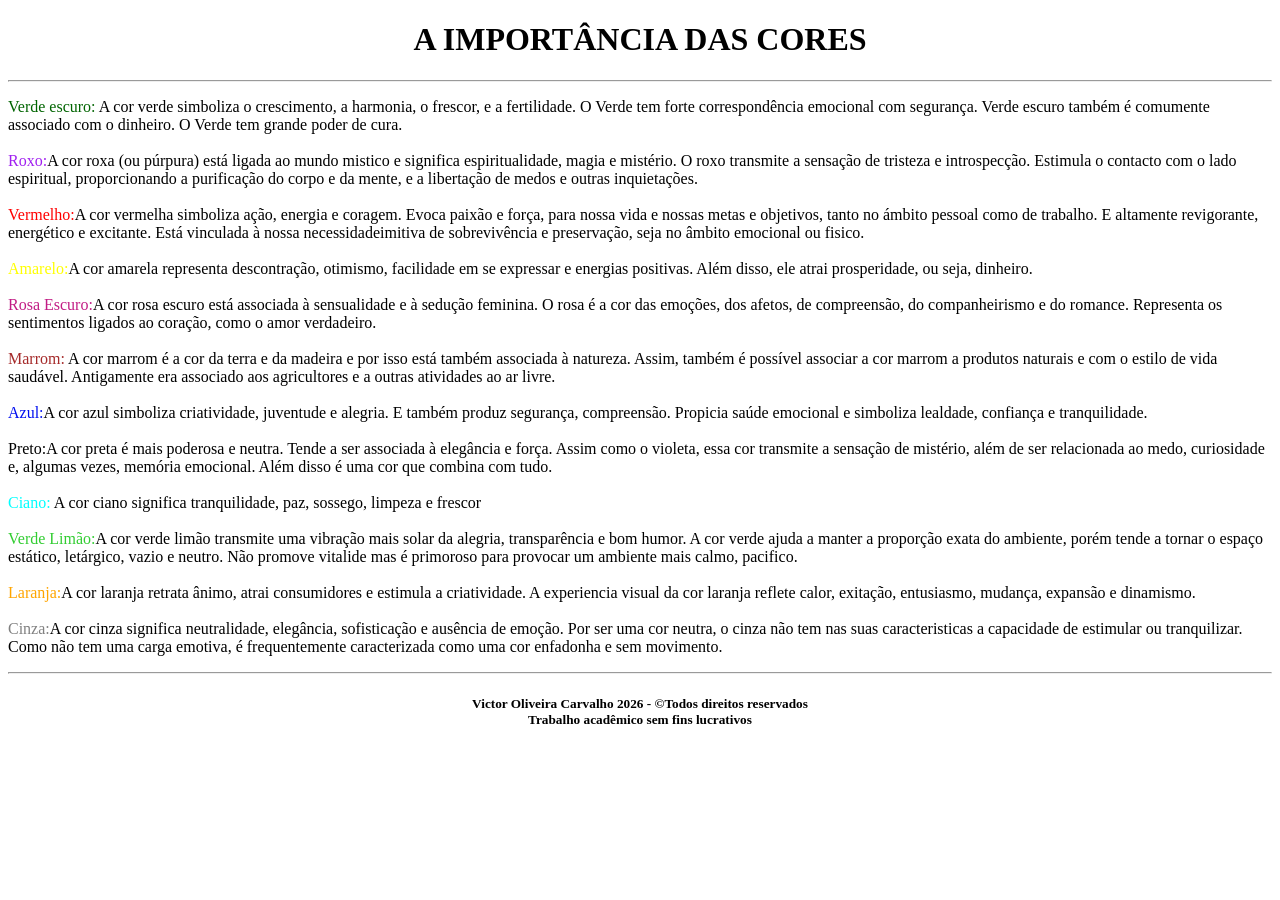
==== index.html @ dbe8fd67 "Add files via upload" ====
<!doctype html>
<html lang="pt-br">
	<head>
	<title> A IMPORTÂNCIA DAS CORES </title>
	<meta charset="utf-8">
	<link rel="icon" type="image/jpg" href="img/cor.jpg">
	</head>
	
	<body>
	<h1 align="center"> A IMPORTÂNCIA DAS CORES </h1> <hr>
	<p><font color="#006400">Verde escuro:</font> A cor verde simboliza o crescimento, a harmonia,
	o frescor, e a fertilidade. O Verde tem forte correspondência emocional com segurança. Verde escuro 
	também é comumente associado com o dinheiro. O Verde tem grande poder de cura.<br><br> 
	<font color="#A020F0">Roxo:</font>A cor roxa (ou púrpura) está ligada ao 
	mundo mistico e significa espiritualidade, magia e mistério. O roxo transmite
	a sensação de tristeza e introspecção. Estimula o contacto com o lado espiritual, 
	proporcionando a purificação do corpo e da mente, e a
 libertação de medos e outras inquietações.<br><br>
	<font color="#FF0000">Vermelho:</font>A cor vermelha simboliza ação, energia e coragem. 
	Evoca paixão e força, para nossa vida e nossas metas e objetivos, tanto no ámbito
	pessoal como de trabalho. E altamente revigorante, energético e excitante.
	Está vinculada à nossa necessidadeimitiva de sobrevivência e preservação, 
	seja no âmbito emocional ou fisico.<br><br>
	<font color="#FFFF00">Amarelo:</font>A cor amarela representa descontração, otimismo, facilidade 
	em se expressar e energias positivas. Além disso, ele atrai prosperidade, ou seja, dinheiro.<br><br>
	<font color="#C11C84">Rosa Escuro:</font>A cor rosa
escuro está associada à sensualidade e à sedução feminina. 
O rosa é a cor das emoções, dos afetos, de compreensão, do 
companheirismo e do romance. Representa os sentimentos ligados ao 
coração, como o amor verdadeiro.<br><br>
	<font color="#A52A2A">Marrom: </font>A cor marrom é a cor da terra e da
	madeira e por isso está também associada à natureza. Assim, também é possível
	associar a cor marrom a produtos naturais e com o estilo de vida saudável.
	Antigamente era associado aos agricultores e a outras
	atividades ao ar livre.<br><br>
	<font color="#000FF">Azul:</font>A cor azul simboliza criatividade, juventude e alegria.
	E também produz segurança, compreensão. Propicia saúde emocional
	e simboliza lealdade, confiança e tranquilidade.<br><br>
	<font color="#000000">Preto:</font>A cor preta é mais poderosa e neutra. 
	Tende a ser associada à elegância e força. Assim como o violeta, essa cor 
	transmite a sensação de mistério, além de ser relacionada ao medo, curiosidade e,
	algumas vezes, memória emocional. Além disso é uma cor que combina com tudo.<br><br>
	<font color="#00FFFF">Ciano:</font> A cor ciano significa tranquilidade, paz, sossego, limpeza e frescor<br><br>
	<font color="#32CD32">Verde Limão:</font>A cor verde limão transmite uma vibração mais solar da alegria,
	transparência e bom humor. A cor verde ajuda a manter a proporção exata do ambiente,
	porém tende a tornar o espaço estático, letárgico, vazio e neutro. Não promove vitalide mas 
	é primoroso para provocar um ambiente mais calmo, pacifico.<br><br>
	<font color="#FFA500">Laranja:</font>A cor laranja retrata ânimo, atrai consumidores e estimula a criatividade.
	A experiencia visual da cor laranja reflete calor, exitação, entusiasmo, mudança, expansão e dinamismo.<br><br>
	<font color="	#808080">Cinza:</font>A cor cinza significa neutralidade, elegância, sofisticação e ausência de emoção. 
	Por ser uma cor neutra, o cinza não tem nas suas caracteristicas a capacidade de estimular ou tranquilizar. Como
	não tem uma carga emotiva, é frequentemente caracterizada como uma cor enfadonha e sem movimento.<br><hr></p>
	<h5 align="center"> Victor Oliveira Carvalho 2026 - &copyTodos direitos reservados<br>Trabalho acadêmico sem fins lucrativos</h5>
	
	
	</body>






</html>
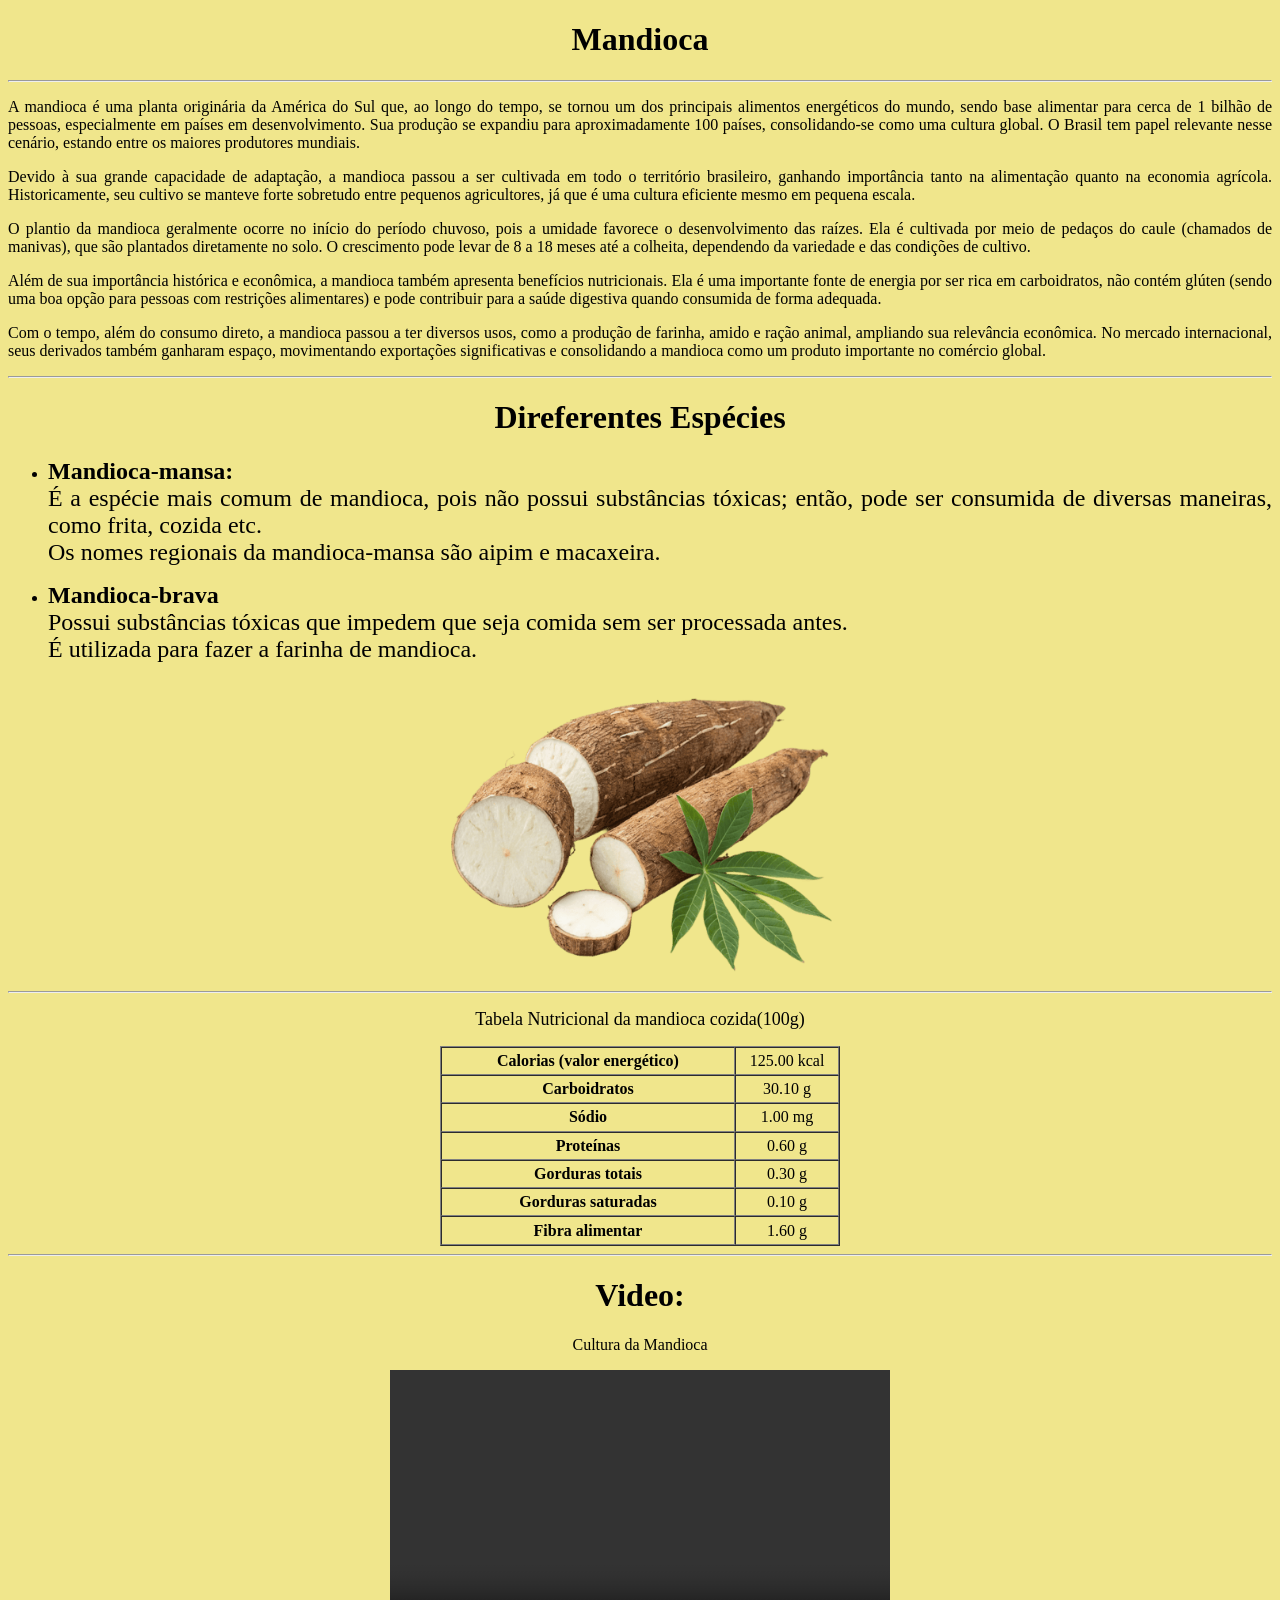
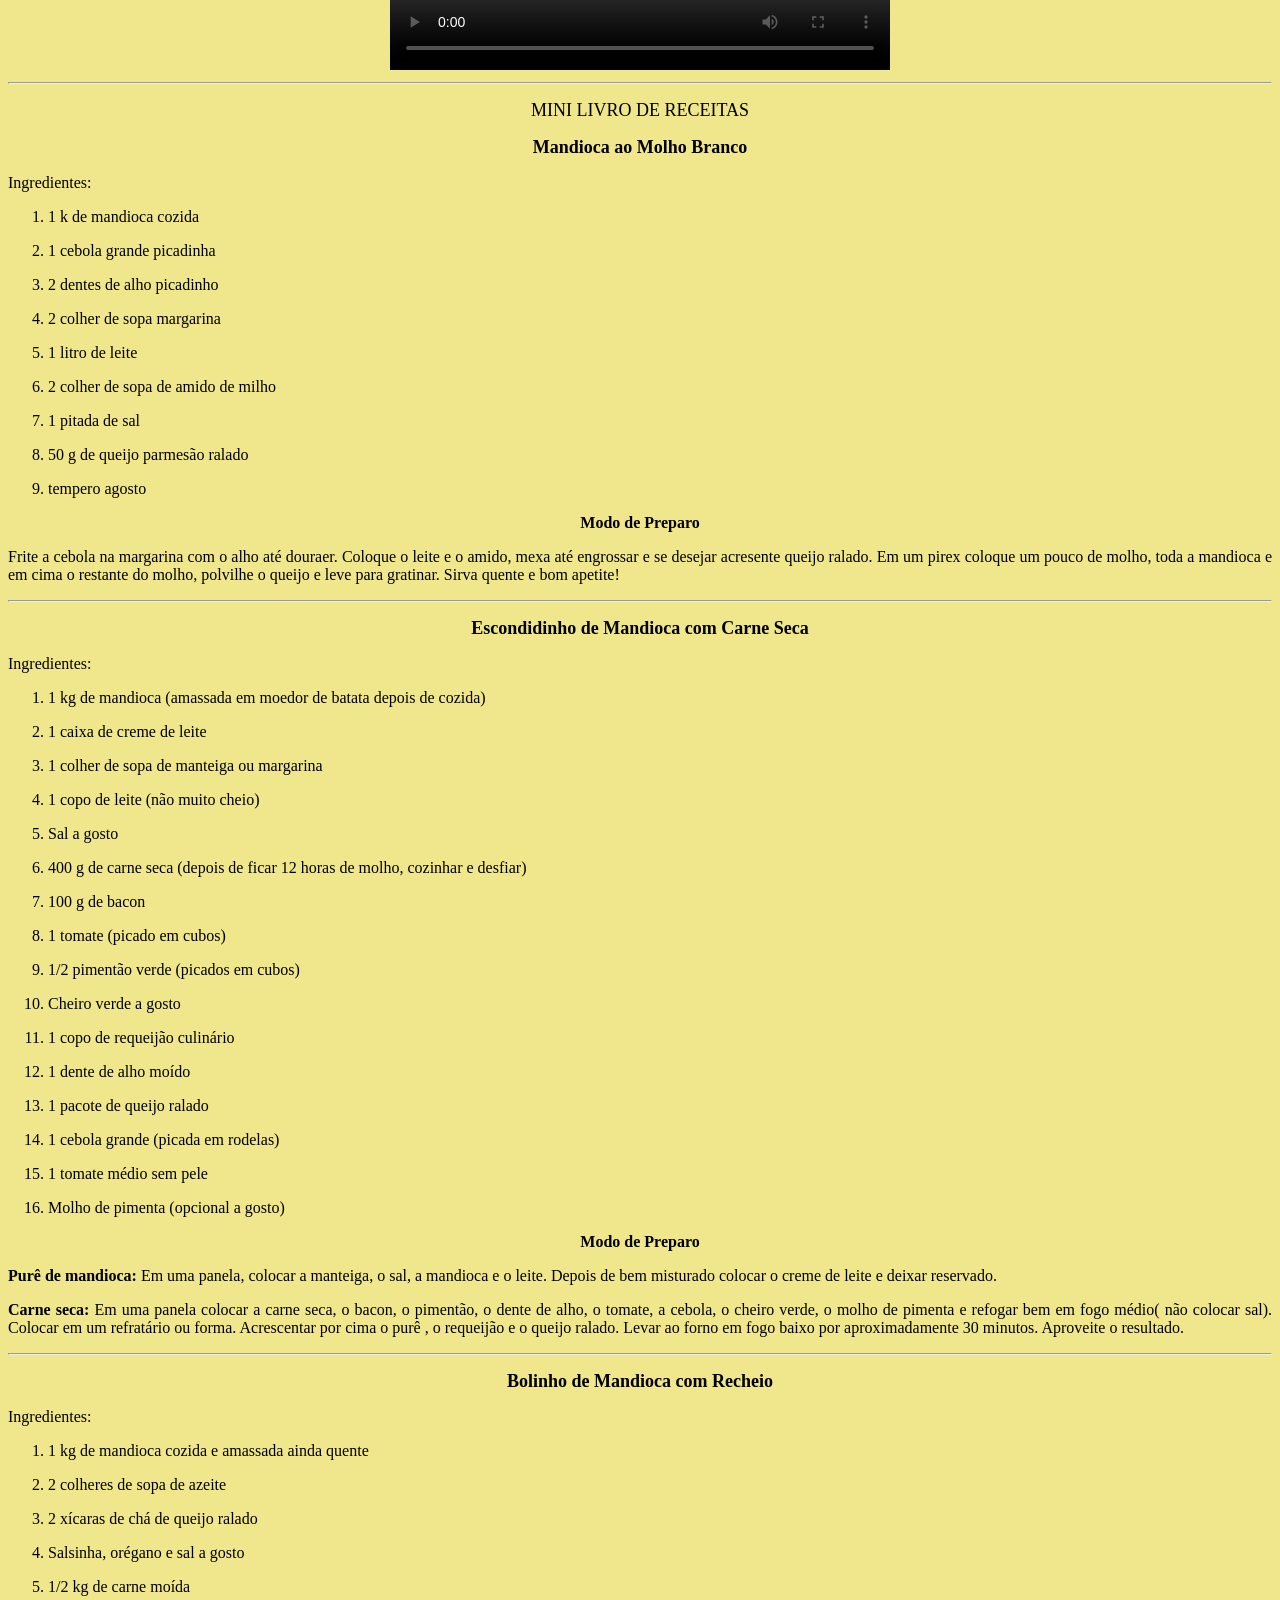
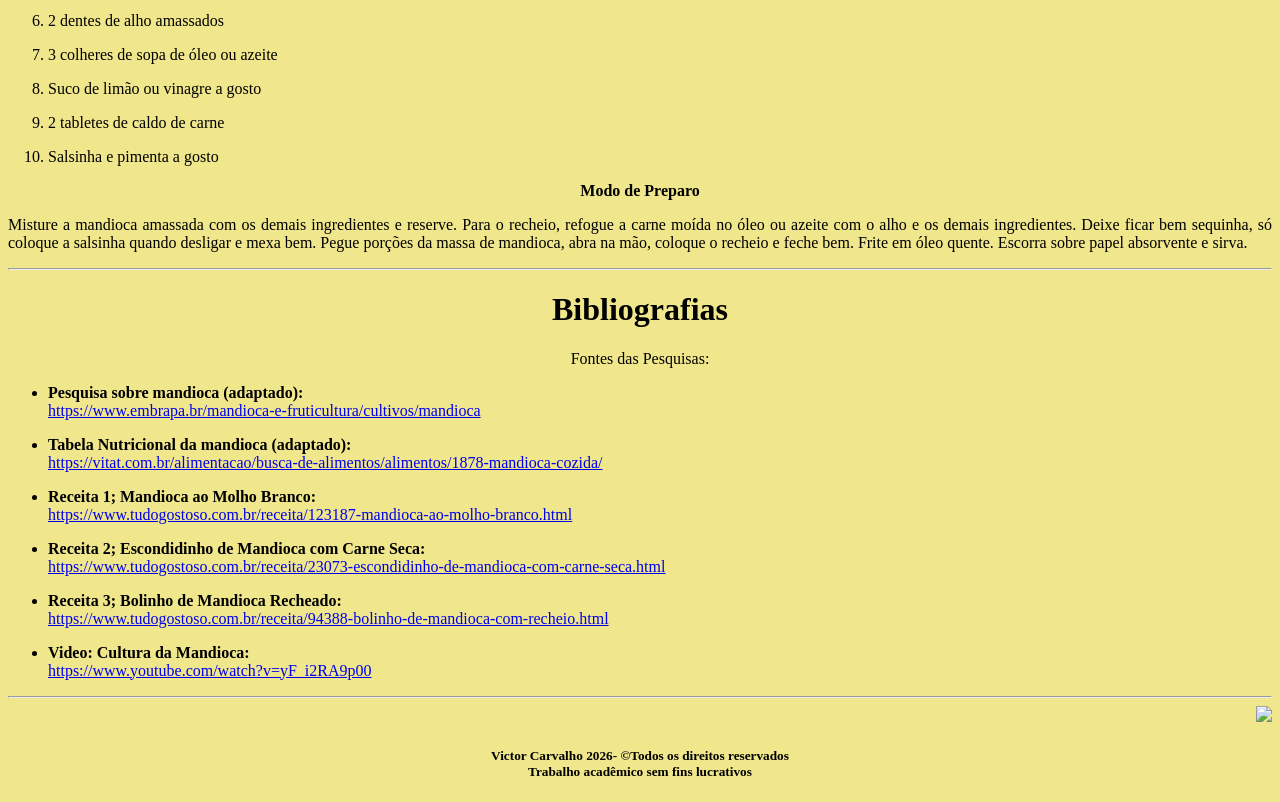
==== commit 537b17c8: "Add files via upload" ====
--- a/index.html
+++ b/index.html
@@ -1,63 +1,224 @@
-<!doctype html>
-<html lang="pt-br">
+<!DOCTYPE HTML>
+<HTML lang="pt-br">
 	<head>
-	<title> A IMPORTÂNCIA DAS CORES </title>
-	<meta charset="utf-8">
-	<link rel="icon" type="image/jpg" href="img/cor.jpg">
+		<title>Mandioca - Informações sobre a raiz</title>
+		<meta charset="utf-8">
+		<link rel="icon" type="image/jpg" href="img/mandioca.png">
 	</head>
-	
-	<body>
-	<h1 align="center"> A IMPORTÂNCIA DAS CORES </h1> <hr>
-	<p><font color="#006400">Verde escuro:</font> A cor verde simboliza o crescimento, a harmonia,
-	o frescor, e a fertilidade. O Verde tem forte correspondência emocional com segurança. Verde escuro 
-	também é comumente associado com o dinheiro. O Verde tem grande poder de cura.<br><br> 
-	<font color="#A020F0">Roxo:</font>A cor roxa (ou púrpura) está ligada ao 
-	mundo mistico e significa espiritualidade, magia e mistério. O roxo transmite
-	a sensação de tristeza e introspecção. Estimula o contacto com o lado espiritual, 
-	proporcionando a purificação do corpo e da mente, e a
- libertação de medos e outras inquietações.<br><br>
-	<font color="#FF0000">Vermelho:</font>A cor vermelha simboliza ação, energia e coragem. 
-	Evoca paixão e força, para nossa vida e nossas metas e objetivos, tanto no ámbito
-	pessoal como de trabalho. E altamente revigorante, energético e excitante.
-	Está vinculada à nossa necessidadeimitiva de sobrevivência e preservação, 
-	seja no âmbito emocional ou fisico.<br><br>
-	<font color="#FFFF00">Amarelo:</font>A cor amarela representa descontração, otimismo, facilidade 
-	em se expressar e energias positivas. Além disso, ele atrai prosperidade, ou seja, dinheiro.<br><br>
-	<font color="#C11C84">Rosa Escuro:</font>A cor rosa
-escuro está associada à sensualidade e à sedução feminina. 
-O rosa é a cor das emoções, dos afetos, de compreensão, do 
-companheirismo e do romance. Representa os sentimentos ligados ao 
-coração, como o amor verdadeiro.<br><br>
-	<font color="#A52A2A">Marrom: </font>A cor marrom é a cor da terra e da
-	madeira e por isso está também associada à natureza. Assim, também é possível
-	associar a cor marrom a produtos naturais e com o estilo de vida saudável.
-	Antigamente era associado aos agricultores e a outras
-	atividades ao ar livre.<br><br>
-	<font color="#000FF">Azul:</font>A cor azul simboliza criatividade, juventude e alegria.
-	E também produz segurança, compreensão. Propicia saúde emocional
-	e simboliza lealdade, confiança e tranquilidade.<br><br>
-	<font color="#000000">Preto:</font>A cor preta é mais poderosa e neutra. 
-	Tende a ser associada à elegância e força. Assim como o violeta, essa cor 
-	transmite a sensação de mistério, além de ser relacionada ao medo, curiosidade e,
-	algumas vezes, memória emocional. Além disso é uma cor que combina com tudo.<br><br>
-	<font color="#00FFFF">Ciano:</font> A cor ciano significa tranquilidade, paz, sossego, limpeza e frescor<br><br>
-	<font color="#32CD32">Verde Limão:</font>A cor verde limão transmite uma vibração mais solar da alegria,
-	transparência e bom humor. A cor verde ajuda a manter a proporção exata do ambiente,
-	porém tende a tornar o espaço estático, letárgico, vazio e neutro. Não promove vitalide mas 
-	é primoroso para provocar um ambiente mais calmo, pacifico.<br><br>
-	<font color="#FFA500">Laranja:</font>A cor laranja retrata ânimo, atrai consumidores e estimula a criatividade.
-	A experiencia visual da cor laranja reflete calor, exitação, entusiasmo, mudança, expansão e dinamismo.<br><br>
-	<font color="	#808080">Cinza:</font>A cor cinza significa neutralidade, elegância, sofisticação e ausência de emoção. 
-	Por ser uma cor neutra, o cinza não tem nas suas caracteristicas a capacidade de estimular ou tranquilizar. Como
-	não tem uma carga emotiva, é frequentemente caracterizada como uma cor enfadonha e sem movimento.<br><hr></p>
-	<h5 align="center"> Victor Oliveira Carvalho 2026 - &copyTodos direitos reservados<br>Trabalho acadêmico sem fins lucrativos</h5>
-	
-	
+	<body bgcolor="#F0E68C">
+		<h1 align="center"> Mandioca</h1><hr>
+		<p align="justify">A mandioca é uma planta originária da América do Sul que, ao longo do tempo, se tornou um dos principais alimentos energéticos do mundo, sendo base alimentar para cerca de 1 bilhão de pessoas, especialmente em países em desenvolvimento. Sua produção se expandiu para aproximadamente 100 países, consolidando-se como uma cultura global. O Brasil tem papel relevante nesse cenário, estando entre os maiores produtores mundiais.</p>
+		<p align="justify">Devido à sua grande capacidade de adaptação, a mandioca passou a ser cultivada em todo o território brasileiro, ganhando importância tanto na alimentação quanto na economia agrícola. Historicamente, seu cultivo se manteve forte sobretudo entre pequenos agricultores, já que é uma cultura eficiente mesmo em pequena escala.</p>
+		<p align="justify">O plantio da mandioca geralmente ocorre no início do período chuvoso, pois a umidade favorece o desenvolvimento das raízes. Ela é cultivada por meio de pedaços do caule (chamados de manivas), que são plantados diretamente no solo. O crescimento pode levar de 8 a 18 meses até a colheita, dependendo da variedade e das condições de cultivo.</p>
+		<p align="justify">Além de sua importância histórica e econômica, a mandioca também apresenta benefícios nutricionais. Ela é uma importante fonte de energia por ser rica em carboidratos, não contém glúten (sendo uma boa opção para pessoas com restrições alimentares) e pode contribuir para a saúde digestiva quando consumida de forma adequada.</p>
+		<p align="justify">Com o tempo, além do consumo direto, a mandioca passou a ter diversos usos, como a produção de farinha, amido e ração animal, ampliando sua relevância econômica. No mercado internacional, seus derivados também ganharam espaço, movimentando exportações significativas e consolidando a mandioca como um produto importante no comércio global.</p>
+		<hr>
+		<h1 align="center">Direferentes Espécies</h1>
+		<ul>
+				<li>
+					<p align="justify"><font size="5">
+						<b>Mandioca-mansa:</b><br>É a espécie mais comum de mandioca, pois não possui substâncias tóxicas; então, pode ser consumida de diversas maneiras, como frita, cozida etc.<br>Os nomes regionais da mandioca-mansa são aipim e macaxeira.</font></p></li>
+				<li>
+					<p align="justify"><font size="5">
+						<b>Mandioca-brava</b><br>Possui substâncias tóxicas que impedem que seja comida sem ser processada antes.<br>É utilizada para fazer a farinha de mandioca.</font></p></li>
+		</ul>
+		<center><img src="img/mandioca.png" width="400" height="300"></center>
+		<hr>
+		<p align="center"><font face="impact" size="4">Tabela Nutricional da mandioca cozida(100g)</font></p>
+			<table align="center" width="400" height="200" border="1" cellspacing="0">
+				<tr>
+					<th>Calorias (valor energético)</th>
+						<td width="100" align="center">125.00 kcal</td>
+				</tr>
+				<tr>
+					<th>Carboidratos </th>
+						<td align="center">30.10 g</td>
+				</tr>
+				<tr>
+					<th>Sódio</th>
+						<td align="center">1.00 mg</td>
+				</tr>
+				<tr>
+					<th>Proteínas</th>
+						<td align="center">0.60 g</td>
+				</tr>
+				<tr>
+					<th>Gorduras totais</th>
+						<td align="center">0.30 g</td>
+				</tr>
+				<tr>
+					<th>Gorduras saturadas</th>
+						<td align="center">0.10 g</td>
+				</tr>
+				<tr>
+					<th>Fibra alimentar</th>
+						<td align="center">1.60 g</td>
+				</tr>
+			</table>
+		<hr>
+		<h1 align="center"> Video:</H1>
+		<p align="center"> Cultura da Mandioca</p>
+		<center><video controls width="500" height="300">
+			<source src="video_audio/mandi.mp4" type="video/mp4">
+			</video></center>
+			<hr>
+			<p align="center"><font face="Playfair Display" size="4">MINI LIVRO DE RECEITAS</font></p>
+			<p align="center"><font size="4"><b>Mandioca ao Molho Branco</b></font></p>
+			<p align="justify">Ingredientes:</p>
+			<ol>
+				<li>
+					<p align="justify"> 1 k de mandioca cozida</p>
+				</li>
+				<li>
+					<p align="justify"> 1 cebola grande picadinha</p>
+				</li>
+				<li>
+					<p align="justify"> 2 dentes de alho picadinho</p>
+				</li>
+				<li>
+					<p align="justify"> 2 colher de sopa margarina</p>
+				</li>
+				<li>
+					<p align="justify"> 1 litro de leite</p>
+				</li>
+				<li>
+					<p align="justify"> 2 colher de sopa de amido de milho</p>
+				</li>
+				<li>
+					<p align="justify"> 1 pitada de sal</p>
+				</li>
+				<li>
+					<p align="justify"> 50 g de queijo parmesão ralado</p>
+				</li>
+				<li>
+					<p align="justify"> tempero agosto</p>
+				</li>
+			</ol>
+			<p align="center"> <b>Modo de Preparo</b></p>
+			<p align="justify">Frite a cebola na margarina com o alho até douraer. Coloque o leite e o amido, mexa até engrossar e se desejar acresente queijo ralado. Em um pirex coloque um pouco de molho, toda a mandioca e em cima o restante do molho, polvilhe o queijo e leve para gratinar. Sirva quente e bom apetite!
+			<hr>
+			<p align="center"><font size="4"><b>Escondidinho de Mandioca com Carne Seca</b></font></p>
+			<p align="justify">Ingredientes:</p>
+			<ol>
+				<li>
+					<p align="justify">1 kg de mandioca (amassada em moedor de batata depois de cozida)</p>
+				</li>
+				<li>
+					<p align="justify">1 caixa de creme de leite</p>
+				</li>
+				<li>
+					<p align="justify">1 colher de sopa de manteiga ou margarina</p>
+				</li>
+				<li>
+					<p align="justify">1 copo de leite (não muito cheio)</p>
+				</li>
+				<li>
+					<p align="justify">Sal a gosto</p>
+				</li>
+				<li>
+					<p align="justify">400 g de carne seca (depois de ficar 12 horas de molho, cozinhar e desfiar)</p>
+				</li>
+				<li>
+					<p align="justify">100 g de bacon</p>
+				</li>
+				<li>
+					<p align="justify"> 1 tomate (picado em cubos)</p>
+				</li>
+				<li>
+					<p align="justify"> 1/2 pimentão verde (picados em cubos)</p>
+				</li>
+				<li>
+					<p align="justify"> Cheiro verde a gosto</p>
+				</li>
+				<li>
+					<p align="justify"> 1 copo de requeijão culinário</p>
+				</li>
+				<li>
+					<p align="justify"> 1 dente de alho moído</p>
+				</li>
+				<li>
+					<p align="justify"> 1 pacote de queijo ralado</p>
+				</li>
+				<li>
+					<p align="justify"> 1 cebola grande (picada em rodelas)</p>
+				</li>
+				<li>
+					<p align="justify"> 1 tomate médio sem pele</p>
+				</li>
+				<li>
+					<p align="justify"> Molho de pimenta (opcional a gosto)</p>
+				</li>
+			</ol>
+			<p align="center"> <b>Modo de Preparo</b></p>
+			<p align="justify"><b>Purê de mandioca:</b> Em uma panela, colocar a manteiga, o sal, a mandioca e o leite. Depois de bem misturado colocar o creme de leite e deixar reservado.</p>
+			<p align="justify"><b>Carne seca:</b> Em uma panela colocar a carne seca, o bacon, o pimentão, o dente de alho, o tomate, a cebola, o cheiro verde, o molho de pimenta e refogar bem em fogo médio( não colocar sal). Colocar em um refratário ou forma. Acrescentar por cima o purê , o requeijão e o queijo ralado. Levar ao forno em fogo baixo por aproximadamente 30 minutos. Aproveite o resultado.</p>
+			<hr>
+			<p align="center"><font size="4"><b>Bolinho de Mandioca com Recheio</b></font></p>
+			<p align="justify">Ingredientes:</p>
+			<ol>
+				<li>
+					<p align="justify">1 kg de mandioca cozida e amassada ainda quente</p>
+				</li>
+				<li>
+					<p align="justify">2 colheres de sopa de azeite</p>
+				</li>
+				<li>
+					<p align="justify">2 xícaras de chá de queijo ralado</p>
+				</li>
+				<li>
+					<p align="justify">Salsinha, orégano e sal a gosto</p>
+				</li>
+				<li>
+					<p align="justify">1/2 kg de carne moída</p>
+				</li>
+				<li>
+					<p align="justify">2 dentes de alho amassados</p>
+				</li>
+				<li>
+					<p align="justify">3 colheres de sopa de óleo ou azeite</p>
+				</li>
+				<li>
+					<p align="justify">Suco de limão ou vinagre a gosto</p>
+				</li>
+				<li>
+					<p align="justify">2 tabletes de caldo de carne</p>
+				</li>
+				<li>
+					<p align="justify">Salsinha e pimenta a gosto</p>
+				</li>
+			</ol>
+			<p align="center"> <b>Modo de Preparo</b></p>
+			<p align="justify">Misture a mandioca amassada com os demais ingredientes e reserve. Para o recheio, refogue a carne moída no óleo ou azeite com o alho e os demais ingredientes. Deixe ficar bem sequinha, só coloque a salsinha quando desligar e mexa bem. Pegue porções da massa de mandioca, abra na mão, coloque o recheio e feche bem. Frite em óleo quente. Escorra sobre papel absorvente e sirva.</p>
+			<hr>
+			<h1 align="center"> Bibliografias</h1>
+			<p align="center">Fontes das Pesquisas:</p>
+			<ul>
+				<li>
+					<p><b>Pesquisa sobre mandioca (adaptado):</b><br>
+					<a href="https://www.embrapa.br/mandioca-e-fruticultura/cultivos/mandioca">https://www.embrapa.br/mandioca-e-fruticultura/cultivos/mandioca</a></p></li>
+				<li>
+					<p><b>Tabela Nutricional da mandioca (adaptado):</b><br>
+					<a href="https://vitat.com.br/alimentacao/busca-de-alimentos/alimentos/1878-mandioca-cozida/">https://vitat.com.br/alimentacao/busca-de-alimentos/alimentos/1878-mandioca-cozida/</a></p>
+				</li>
+				<li>
+					<p><b>Receita 1; Mandioca ao Molho Branco:</b>   <br>
+					<a href=" https://www.tudogostoso.com.br/receita/123187-mandioca-ao-molho-branco.html  ">   https://www.tudogostoso.com.br/receita/123187-mandioca-ao-molho-branco.html </a></p>
+				</li>
+				<li>
+					<p><b> Receita 2; Escondidinho de Mandioca com Carne Seca: </b><br>
+					<a href="  https://www.tudogostoso.com.br/receita/23073-escondidinho-de-mandioca-com-carne-seca.html ">   https://www.tudogostoso.com.br/receita/23073-escondidinho-de-mandioca-com-carne-seca.html </a></p>
+				</li>
+				<li>
+					<p> <b>Receita 3; Bolinho de Mandioca Recheado: </b><br>
+					<a href=" https://www.tudogostoso.com.br/receita/94388-bolinho-de-mandioca-com-recheio.html  ">   https://www.tudogostoso.com.br/receita/94388-bolinho-de-mandioca-com-recheio.html </a></p>
+				</li>
+				<li>
+					<p> <b>Video: Cultura da Mandioca:  </b><br>
+					<a href="https://www.youtube.com/watch?v=yF_i2RA9p00"> https://www.youtube.com/watch?v=yF_i2RA9p00</a></p>
+				</li>
+			</ul>
+			<hr>
+			<div img align="right"> <a href="#"> <img src="img/dedo.png" width="2%"></a> </div>
+			<h5 align="center"> Victor Carvalho 2026- &copyTodos os direitos reservados<br>Trabalho acadêmico sem fins lucrativos</h5>
 	</body>
-
-
-
-
-
-
-</html>+</HTML>
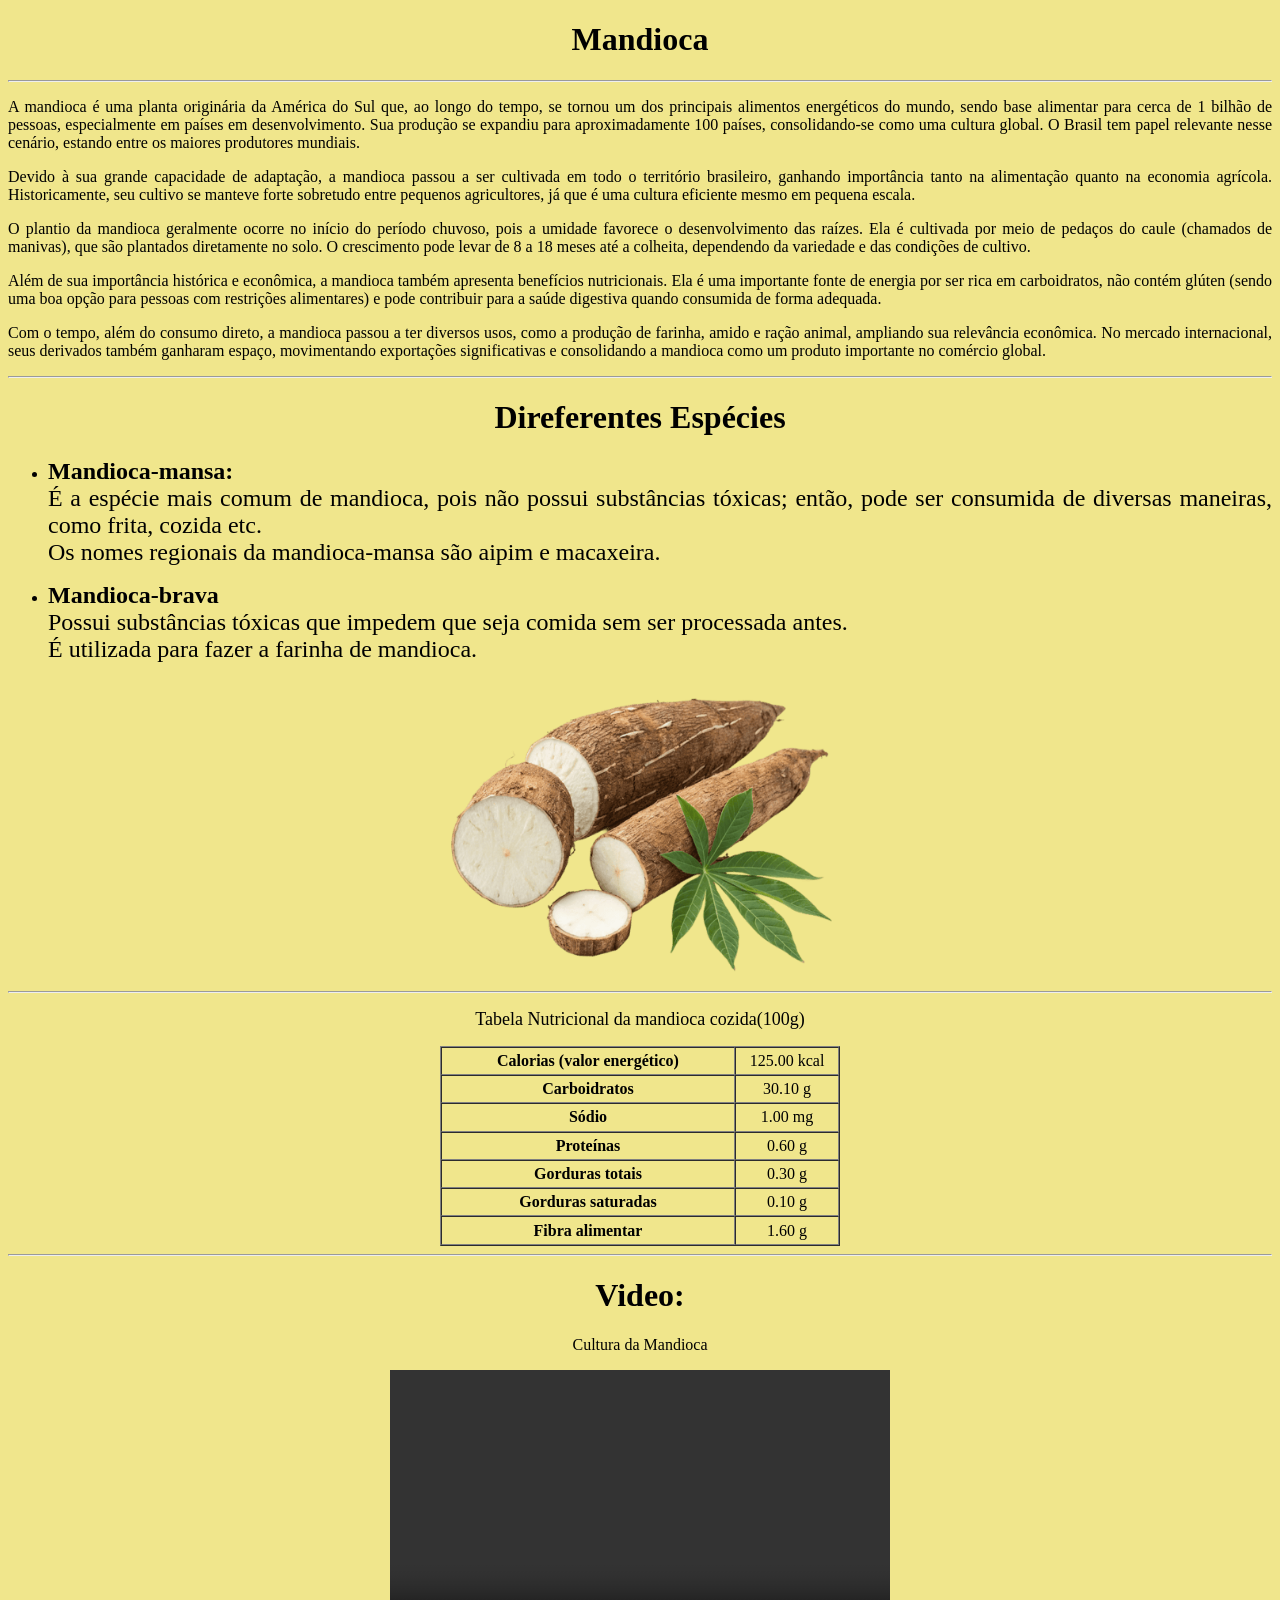
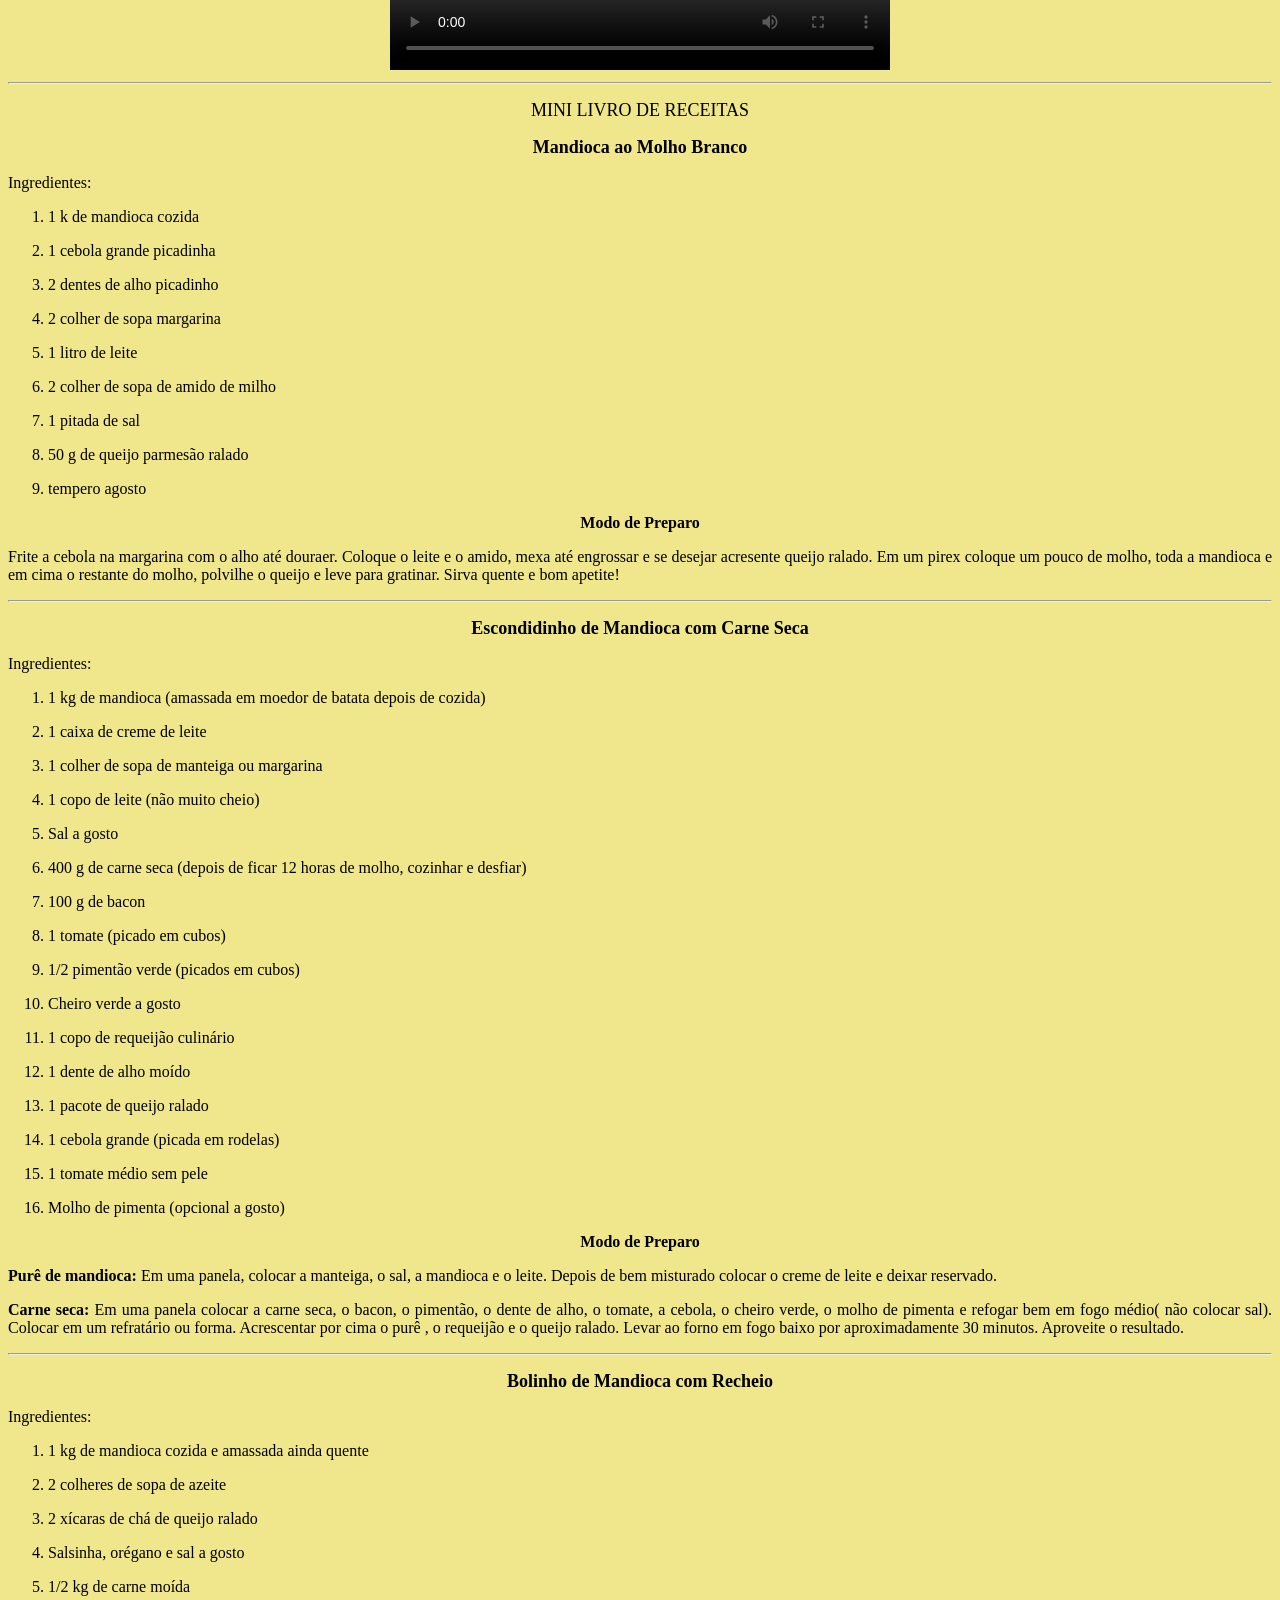
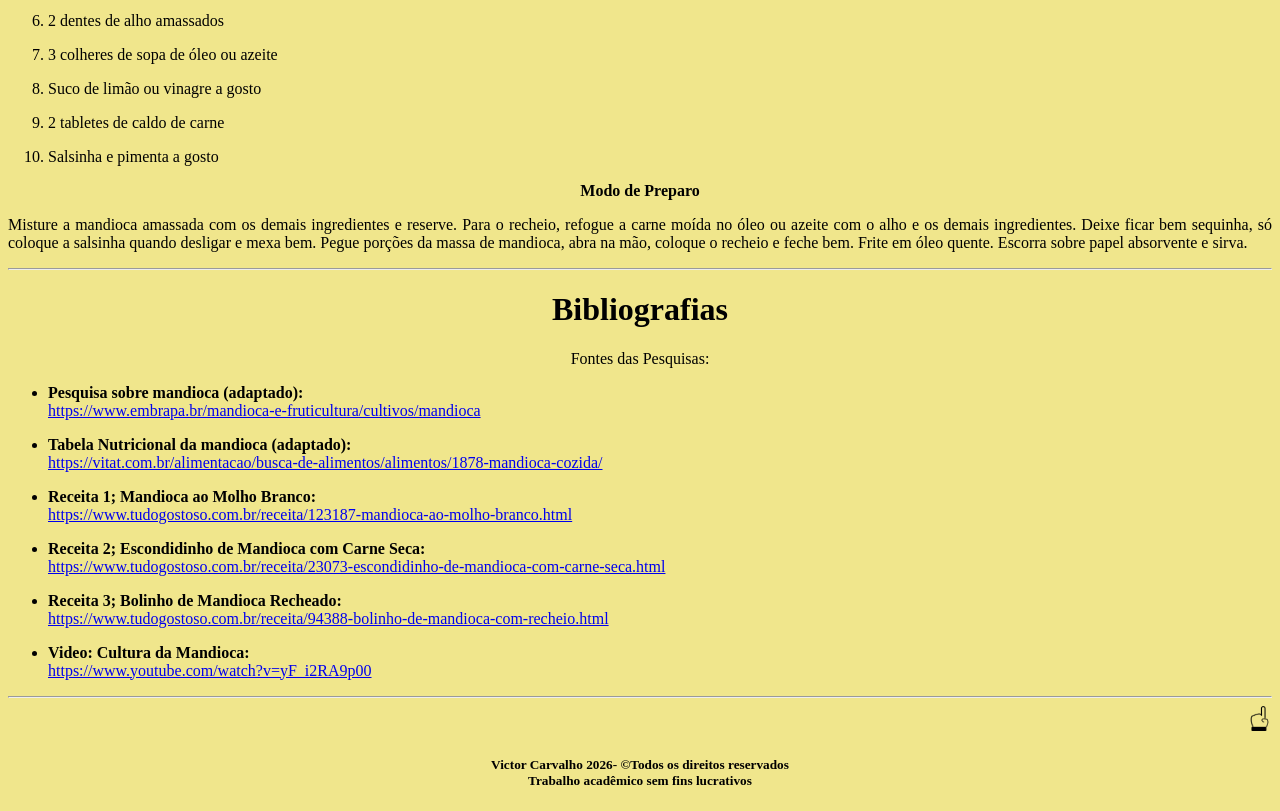
==== commit bbfff958: "Fix HTML formatting and restore original content" ====
--- a/index.html
+++ b/index.html
@@ -59,7 +59,7 @@
 		<h1 align="center"> Video:</H1>
 		<p align="center"> Cultura da Mandioca</p>
 		<center><video controls width="500" height="300">
-			<source src="video_audio/mandi.mp4" type="video/mp4">
+			<source src="video_audio/mandioca.mp4" type="video/mp4">
 			</video></center>
 			<hr>
 			<p align="center"><font face="Playfair Display" size="4">MINI LIVRO DE RECEITAS</font></p>
@@ -218,7 +218,7 @@
 				</li>
 			</ul>
 			<hr>
-			<div img align="right"> <a href="#"> <img src="img/dedo.png" width="2%"></a> </div>
+			<div img align="right"> <a href="#"> <img src="img/aponta.png" width="2%"></a> </div>
 			<h5 align="center"> Victor Carvalho 2026- &copyTodos os direitos reservados<br>Trabalho acadêmico sem fins lucrativos</h5>
 	</body>
-</HTML>+</HTML>
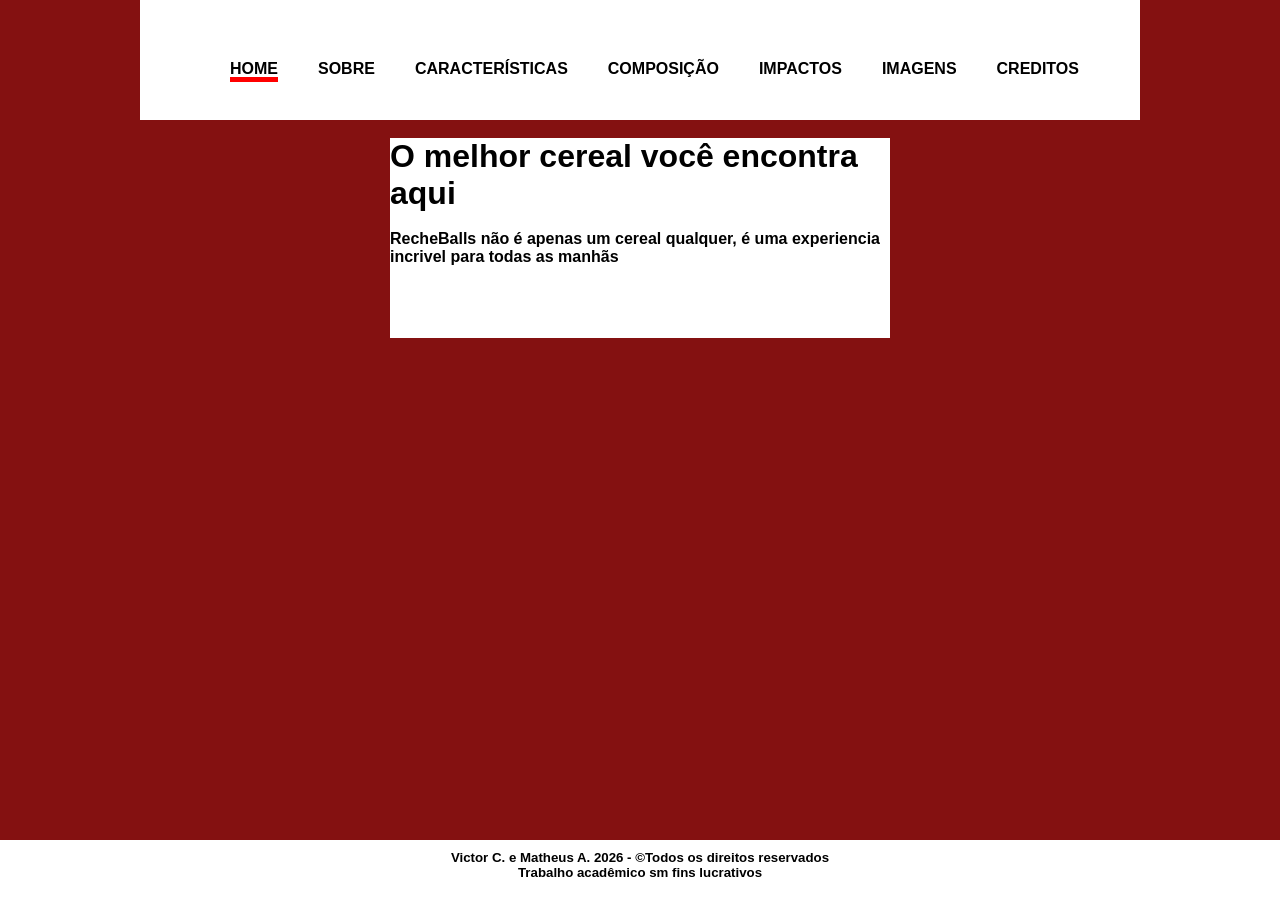
==== commit 0f917817: "Add files via upload" ====
--- a/index.html
+++ b/index.html
@@ -1,224 +1,27 @@
-<!DOCTYPE HTML>
-<HTML lang="pt-br">
-	<head>
-		<title>Mandioca - Informações sobre a raiz</title>
-		<meta charset="utf-8">
-		<link rel="icon" type="image/jpg" href="img/mandioca.png">
-	</head>
-	<body bgcolor="#F0E68C">
-		<h1 align="center"> Mandioca</h1><hr>
-		<p align="justify">A mandioca é uma planta originária da América do Sul que, ao longo do tempo, se tornou um dos principais alimentos energéticos do mundo, sendo base alimentar para cerca de 1 bilhão de pessoas, especialmente em países em desenvolvimento. Sua produção se expandiu para aproximadamente 100 países, consolidando-se como uma cultura global. O Brasil tem papel relevante nesse cenário, estando entre os maiores produtores mundiais.</p>
-		<p align="justify">Devido à sua grande capacidade de adaptação, a mandioca passou a ser cultivada em todo o território brasileiro, ganhando importância tanto na alimentação quanto na economia agrícola. Historicamente, seu cultivo se manteve forte sobretudo entre pequenos agricultores, já que é uma cultura eficiente mesmo em pequena escala.</p>
-		<p align="justify">O plantio da mandioca geralmente ocorre no início do período chuvoso, pois a umidade favorece o desenvolvimento das raízes. Ela é cultivada por meio de pedaços do caule (chamados de manivas), que são plantados diretamente no solo. O crescimento pode levar de 8 a 18 meses até a colheita, dependendo da variedade e das condições de cultivo.</p>
-		<p align="justify">Além de sua importância histórica e econômica, a mandioca também apresenta benefícios nutricionais. Ela é uma importante fonte de energia por ser rica em carboidratos, não contém glúten (sendo uma boa opção para pessoas com restrições alimentares) e pode contribuir para a saúde digestiva quando consumida de forma adequada.</p>
-		<p align="justify">Com o tempo, além do consumo direto, a mandioca passou a ter diversos usos, como a produção de farinha, amido e ração animal, ampliando sua relevância econômica. No mercado internacional, seus derivados também ganharam espaço, movimentando exportações significativas e consolidando a mandioca como um produto importante no comércio global.</p>
-		<hr>
-		<h1 align="center">Direferentes Espécies</h1>
-		<ul>
-				<li>
-					<p align="justify"><font size="5">
-						<b>Mandioca-mansa:</b><br>É a espécie mais comum de mandioca, pois não possui substâncias tóxicas; então, pode ser consumida de diversas maneiras, como frita, cozida etc.<br>Os nomes regionais da mandioca-mansa são aipim e macaxeira.</font></p></li>
-				<li>
-					<p align="justify"><font size="5">
-						<b>Mandioca-brava</b><br>Possui substâncias tóxicas que impedem que seja comida sem ser processada antes.<br>É utilizada para fazer a farinha de mandioca.</font></p></li>
-		</ul>
-		<center><img src="img/mandioca.png" width="400" height="300"></center>
-		<hr>
-		<p align="center"><font face="impact" size="4">Tabela Nutricional da mandioca cozida(100g)</font></p>
-			<table align="center" width="400" height="200" border="1" cellspacing="0">
-				<tr>
-					<th>Calorias (valor energético)</th>
-						<td width="100" align="center">125.00 kcal</td>
-				</tr>
-				<tr>
-					<th>Carboidratos </th>
-						<td align="center">30.10 g</td>
-				</tr>
-				<tr>
-					<th>Sódio</th>
-						<td align="center">1.00 mg</td>
-				</tr>
-				<tr>
-					<th>Proteínas</th>
-						<td align="center">0.60 g</td>
-				</tr>
-				<tr>
-					<th>Gorduras totais</th>
-						<td align="center">0.30 g</td>
-				</tr>
-				<tr>
-					<th>Gorduras saturadas</th>
-						<td align="center">0.10 g</td>
-				</tr>
-				<tr>
-					<th>Fibra alimentar</th>
-						<td align="center">1.60 g</td>
-				</tr>
-			</table>
-		<hr>
-		<h1 align="center"> Video:</H1>
-		<p align="center"> Cultura da Mandioca</p>
-		<center><video controls width="500" height="300">
-			<source src="video_audio/mandioca.mp4" type="video/mp4">
-			</video></center>
-			<hr>
-			<p align="center"><font face="Playfair Display" size="4">MINI LIVRO DE RECEITAS</font></p>
-			<p align="center"><font size="4"><b>Mandioca ao Molho Branco</b></font></p>
-			<p align="justify">Ingredientes:</p>
-			<ol>
-				<li>
-					<p align="justify"> 1 k de mandioca cozida</p>
-				</li>
-				<li>
-					<p align="justify"> 1 cebola grande picadinha</p>
-				</li>
-				<li>
-					<p align="justify"> 2 dentes de alho picadinho</p>
-				</li>
-				<li>
-					<p align="justify"> 2 colher de sopa margarina</p>
-				</li>
-				<li>
-					<p align="justify"> 1 litro de leite</p>
-				</li>
-				<li>
-					<p align="justify"> 2 colher de sopa de amido de milho</p>
-				</li>
-				<li>
-					<p align="justify"> 1 pitada de sal</p>
-				</li>
-				<li>
-					<p align="justify"> 50 g de queijo parmesão ralado</p>
-				</li>
-				<li>
-					<p align="justify"> tempero agosto</p>
-				</li>
-			</ol>
-			<p align="center"> <b>Modo de Preparo</b></p>
-			<p align="justify">Frite a cebola na margarina com o alho até douraer. Coloque o leite e o amido, mexa até engrossar e se desejar acresente queijo ralado. Em um pirex coloque um pouco de molho, toda a mandioca e em cima o restante do molho, polvilhe o queijo e leve para gratinar. Sirva quente e bom apetite!
-			<hr>
-			<p align="center"><font size="4"><b>Escondidinho de Mandioca com Carne Seca</b></font></p>
-			<p align="justify">Ingredientes:</p>
-			<ol>
-				<li>
-					<p align="justify">1 kg de mandioca (amassada em moedor de batata depois de cozida)</p>
-				</li>
-				<li>
-					<p align="justify">1 caixa de creme de leite</p>
-				</li>
-				<li>
-					<p align="justify">1 colher de sopa de manteiga ou margarina</p>
-				</li>
-				<li>
-					<p align="justify">1 copo de leite (não muito cheio)</p>
-				</li>
-				<li>
-					<p align="justify">Sal a gosto</p>
-				</li>
-				<li>
-					<p align="justify">400 g de carne seca (depois de ficar 12 horas de molho, cozinhar e desfiar)</p>
-				</li>
-				<li>
-					<p align="justify">100 g de bacon</p>
-				</li>
-				<li>
-					<p align="justify"> 1 tomate (picado em cubos)</p>
-				</li>
-				<li>
-					<p align="justify"> 1/2 pimentão verde (picados em cubos)</p>
-				</li>
-				<li>
-					<p align="justify"> Cheiro verde a gosto</p>
-				</li>
-				<li>
-					<p align="justify"> 1 copo de requeijão culinário</p>
-				</li>
-				<li>
-					<p align="justify"> 1 dente de alho moído</p>
-				</li>
-				<li>
-					<p align="justify"> 1 pacote de queijo ralado</p>
-				</li>
-				<li>
-					<p align="justify"> 1 cebola grande (picada em rodelas)</p>
-				</li>
-				<li>
-					<p align="justify"> 1 tomate médio sem pele</p>
-				</li>
-				<li>
-					<p align="justify"> Molho de pimenta (opcional a gosto)</p>
-				</li>
-			</ol>
-			<p align="center"> <b>Modo de Preparo</b></p>
-			<p align="justify"><b>Purê de mandioca:</b> Em uma panela, colocar a manteiga, o sal, a mandioca e o leite. Depois de bem misturado colocar o creme de leite e deixar reservado.</p>
-			<p align="justify"><b>Carne seca:</b> Em uma panela colocar a carne seca, o bacon, o pimentão, o dente de alho, o tomate, a cebola, o cheiro verde, o molho de pimenta e refogar bem em fogo médio( não colocar sal). Colocar em um refratário ou forma. Acrescentar por cima o purê , o requeijão e o queijo ralado. Levar ao forno em fogo baixo por aproximadamente 30 minutos. Aproveite o resultado.</p>
-			<hr>
-			<p align="center"><font size="4"><b>Bolinho de Mandioca com Recheio</b></font></p>
-			<p align="justify">Ingredientes:</p>
-			<ol>
-				<li>
-					<p align="justify">1 kg de mandioca cozida e amassada ainda quente</p>
-				</li>
-				<li>
-					<p align="justify">2 colheres de sopa de azeite</p>
-				</li>
-				<li>
-					<p align="justify">2 xícaras de chá de queijo ralado</p>
-				</li>
-				<li>
-					<p align="justify">Salsinha, orégano e sal a gosto</p>
-				</li>
-				<li>
-					<p align="justify">1/2 kg de carne moída</p>
-				</li>
-				<li>
-					<p align="justify">2 dentes de alho amassados</p>
-				</li>
-				<li>
-					<p align="justify">3 colheres de sopa de óleo ou azeite</p>
-				</li>
-				<li>
-					<p align="justify">Suco de limão ou vinagre a gosto</p>
-				</li>
-				<li>
-					<p align="justify">2 tabletes de caldo de carne</p>
-				</li>
-				<li>
-					<p align="justify">Salsinha e pimenta a gosto</p>
-				</li>
-			</ol>
-			<p align="center"> <b>Modo de Preparo</b></p>
-			<p align="justify">Misture a mandioca amassada com os demais ingredientes e reserve. Para o recheio, refogue a carne moída no óleo ou azeite com o alho e os demais ingredientes. Deixe ficar bem sequinha, só coloque a salsinha quando desligar e mexa bem. Pegue porções da massa de mandioca, abra na mão, coloque o recheio e feche bem. Frite em óleo quente. Escorra sobre papel absorvente e sirva.</p>
-			<hr>
-			<h1 align="center"> Bibliografias</h1>
-			<p align="center">Fontes das Pesquisas:</p>
-			<ul>
-				<li>
-					<p><b>Pesquisa sobre mandioca (adaptado):</b><br>
-					<a href="https://www.embrapa.br/mandioca-e-fruticultura/cultivos/mandioca">https://www.embrapa.br/mandioca-e-fruticultura/cultivos/mandioca</a></p></li>
-				<li>
-					<p><b>Tabela Nutricional da mandioca (adaptado):</b><br>
-					<a href="https://vitat.com.br/alimentacao/busca-de-alimentos/alimentos/1878-mandioca-cozida/">https://vitat.com.br/alimentacao/busca-de-alimentos/alimentos/1878-mandioca-cozida/</a></p>
-				</li>
-				<li>
-					<p><b>Receita 1; Mandioca ao Molho Branco:</b>   <br>
-					<a href=" https://www.tudogostoso.com.br/receita/123187-mandioca-ao-molho-branco.html  ">   https://www.tudogostoso.com.br/receita/123187-mandioca-ao-molho-branco.html </a></p>
-				</li>
-				<li>
-					<p><b> Receita 2; Escondidinho de Mandioca com Carne Seca: </b><br>
-					<a href="  https://www.tudogostoso.com.br/receita/23073-escondidinho-de-mandioca-com-carne-seca.html ">   https://www.tudogostoso.com.br/receita/23073-escondidinho-de-mandioca-com-carne-seca.html </a></p>
-				</li>
-				<li>
-					<p> <b>Receita 3; Bolinho de Mandioca Recheado: </b><br>
-					<a href=" https://www.tudogostoso.com.br/receita/94388-bolinho-de-mandioca-com-recheio.html  ">   https://www.tudogostoso.com.br/receita/94388-bolinho-de-mandioca-com-recheio.html </a></p>
-				</li>
-				<li>
-					<p> <b>Video: Cultura da Mandioca:  </b><br>
-					<a href="https://www.youtube.com/watch?v=yF_i2RA9p00"> https://www.youtube.com/watch?v=yF_i2RA9p00</a></p>
-				</li>
-			</ul>
-			<hr>
-			<div img align="right"> <a href="#"> <img src="img/aponta.png" width="2%"></a> </div>
-			<h5 align="center"> Victor Carvalho 2026- &copyTodos os direitos reservados<br>Trabalho acadêmico sem fins lucrativos</h5>
-	</body>
-</HTML>
+<!DOCTYPE html>
+<html lang="pt-br">
+    <head>
+        <title>RecheBalls - HOME</title>
+        <meta charset="utf-8">
+        <link rel="icon" type="image/jpg" href="img/icone.png">
+        <link rel="stylesheet" type="text/css" href="mystyle.css">
+    </head>
+    <body>
+        <div id="header">
+				 <ul id="nav">
+					<li><a href="index.html" class="ativa">home</a></li>
+					<li><a href="sobre.html">Sobre</a></li>
+					<li><a href="especificacao.html">Características</a></li>
+					<li><a href="composicao.html">composição</a></li>
+                    <li><a href="impactos.html">Impactos</a></li>
+                    <li><a href="galeria.html">imagens</a></li>
+                    <li><a href="credito.html">Creditos</a></li>
+				 </ul>
+		</div><br>
+        <div class="home"><h1>O melhor cereal você encontra aqui</h1><br>
+            <p>RecheBalls não é apenas um cereal qualquer, é uma experiencia incrivel para todas as manhãs</p>
+        </div>
+        <br>
+        <div id="footer"><h5>Victor C. e Matheus A. 2026 - &copyTodos os direitos reservados<br>Trabalho acadêmico sm fins lucrativos</h5></div>
+    </body>
+</html>
--- a/mystyle.css
+++ b/mystyle.css
@@ -0,0 +1,133 @@
+* {
+    margin: 0px;
+    padding: 0px;
+}
+body{
+    background:#841111;
+    font-family: arial;
+    
+      }    
+/*Inicio do cabecalho */
+#header{
+    width: 1000px;
+	height: 120px;
+	margin: 0px auto;/*centralizou o header*/
+	background:#ffffff;
+	   }		
+
+#nav{ 
+    list-style:none; /*retira marcadores*/
+    padding-left: 0px;
+    display: block;
+    float: left;
+    margin-left: 50px;	
+    margin-top:60px;	  
+    }	
+#nav li {
+    float:left;
+    margin-left: 40px;/*alinha do lado um do outro*/
+    }
+#nav a {
+    text-decoration: none;/*retira sublinhado dos links*/
+    text-transform: uppercase;
+    padding-top: 8px;
+    color:#000000;
+    font-weight: bold;
+        }	
+#nav a:hover{
+    border-bottom: 5px solid #FF0000; /*deixa colorido quando o mouse passa debaixo de um link*/
+       }
+ul#nav a.ativa{
+    border-bottom: 5px solid #FF0000; /*quando esta naquela pagina alinha fica aparente*/
+     }
+.simples{
+background-color: #ffffff;
+margin: 0px auto;
+width: 550px;
+height: 400px;
+
+}
+.simples p{
+    margin: 20px;
+}
+
+.tab{
+background-color: #ffffff;
+margin: 0px auto;
+width: 550px;
+height: 400px;
+
+}
+
+.tab p{
+    margin: 20px;
+}
+
+.processo{
+background-color: #ffffff;
+margin: 0px auto;
+width: 550px;
+height: 500px;
+
+}
+
+.processo p{
+    margin: 20px;
+}
+
+.fim{
+    background-color: #ffffff;
+    margin: 0px auto;
+    width: 700px;
+    height: 400px;
+    
+    
+}
+.fim h1{
+    text-align: center;
+}
+.creditos {
+    display: flex;
+    justify-content: center;
+    gap: 100px; 
+}
+
+.pessoa {
+    width: 300px;
+    margin-left: 30px;
+}
+.tabela {
+    background-color: #ffffff;
+    margin: 0px auto;
+    width: 500px;
+    height: 760px;
+    align-items: center;
+}
+#footer {
+    background-color: #ffffff;
+  position: fixed;
+  bottom: 0;
+  width: 100%;
+  height: 60px;
+}
+#footer h5{
+    text-align: center;
+    margin-top: 10px;
+}
+.galeria {
+    background-color: #ffffff;
+    margin: 0px auto;
+    width: 550px;
+    height: 500px;
+    }
+
+.home{
+background-color: #ffffff;
+    margin: 0px auto;
+    width: 500px;
+    height: 200px;
+}
+
+.home p{
+    font-weight: bold;
+}
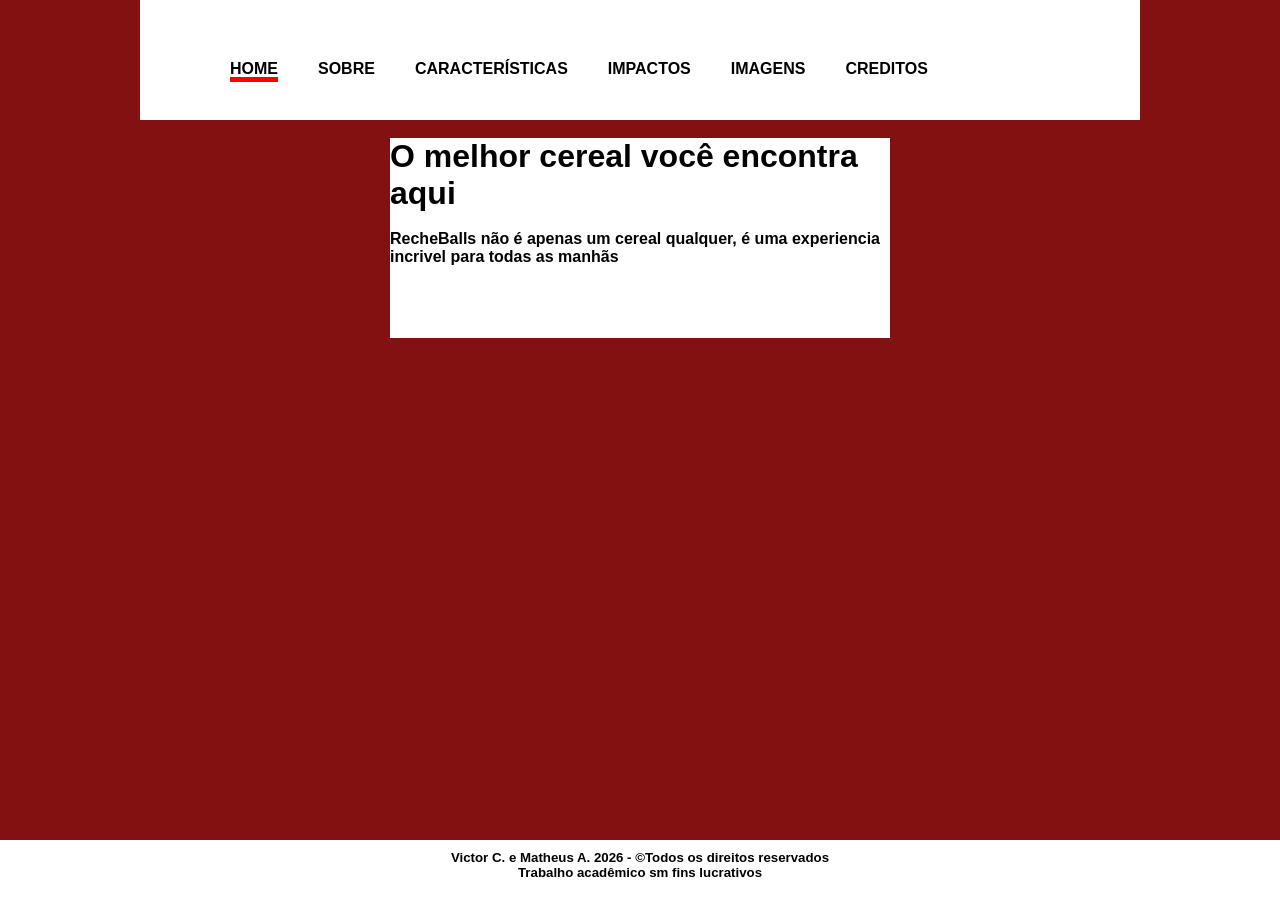
==== commit dd369858: "Add files via upload" ====
--- a/index.html
+++ b/index.html
@@ -12,7 +12,6 @@
 					<li><a href="index.html" class="ativa">home</a></li>
 					<li><a href="sobre.html">Sobre</a></li>
 					<li><a href="especificacao.html">Características</a></li>
-					<li><a href="composicao.html">composição</a></li>
                     <li><a href="impactos.html">Impactos</a></li>
                     <li><a href="galeria.html">imagens</a></li>
                     <li><a href="credito.html">Creditos</a></li>
--- a/mystyle.css
+++ b/mystyle.css
@@ -103,6 +103,7 @@
     height: 760px;
     align-items: center;
 }
+.tabela h1{ text-align: center;}
 #footer {
     background-color: #ffffff;
   position: fixed;
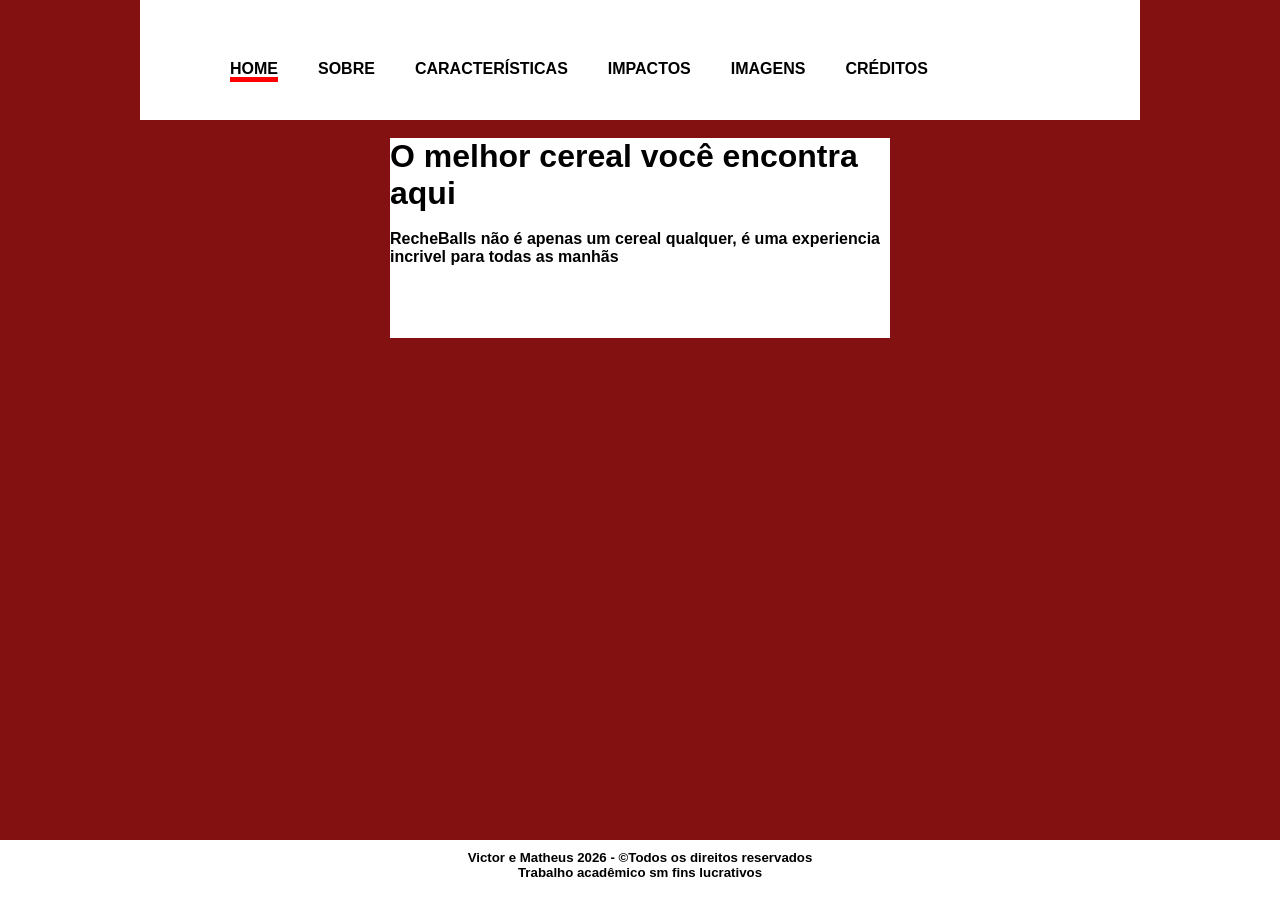
==== commit 36a3ab58: "Fix HTML encoding issues in index.html" ====
--- a/index.html
+++ b/index.html
@@ -14,13 +14,13 @@
 					<li><a href="especificacao.html">Características</a></li>
                     <li><a href="impactos.html">Impactos</a></li>
                     <li><a href="galeria.html">imagens</a></li>
-                    <li><a href="credito.html">Creditos</a></li>
+                    <li><a href="credito.html">Créditos</a></li>
 				 </ul>
 		</div><br>
         <div class="home"><h1>O melhor cereal você encontra aqui</h1><br>
             <p>RecheBalls não é apenas um cereal qualquer, é uma experiencia incrivel para todas as manhãs</p>
         </div>
         <br>
-        <div id="footer"><h5>Victor C. e Matheus A. 2026 - &copyTodos os direitos reservados<br>Trabalho acadêmico sm fins lucrativos</h5></div>
+        <div id="footer"><h5>Victor e Matheus 2026 - &copyTodos os direitos reservados<br>Trabalho acadêmico sm fins lucrativos</h5></div>
     </body>
-</html>+</html>
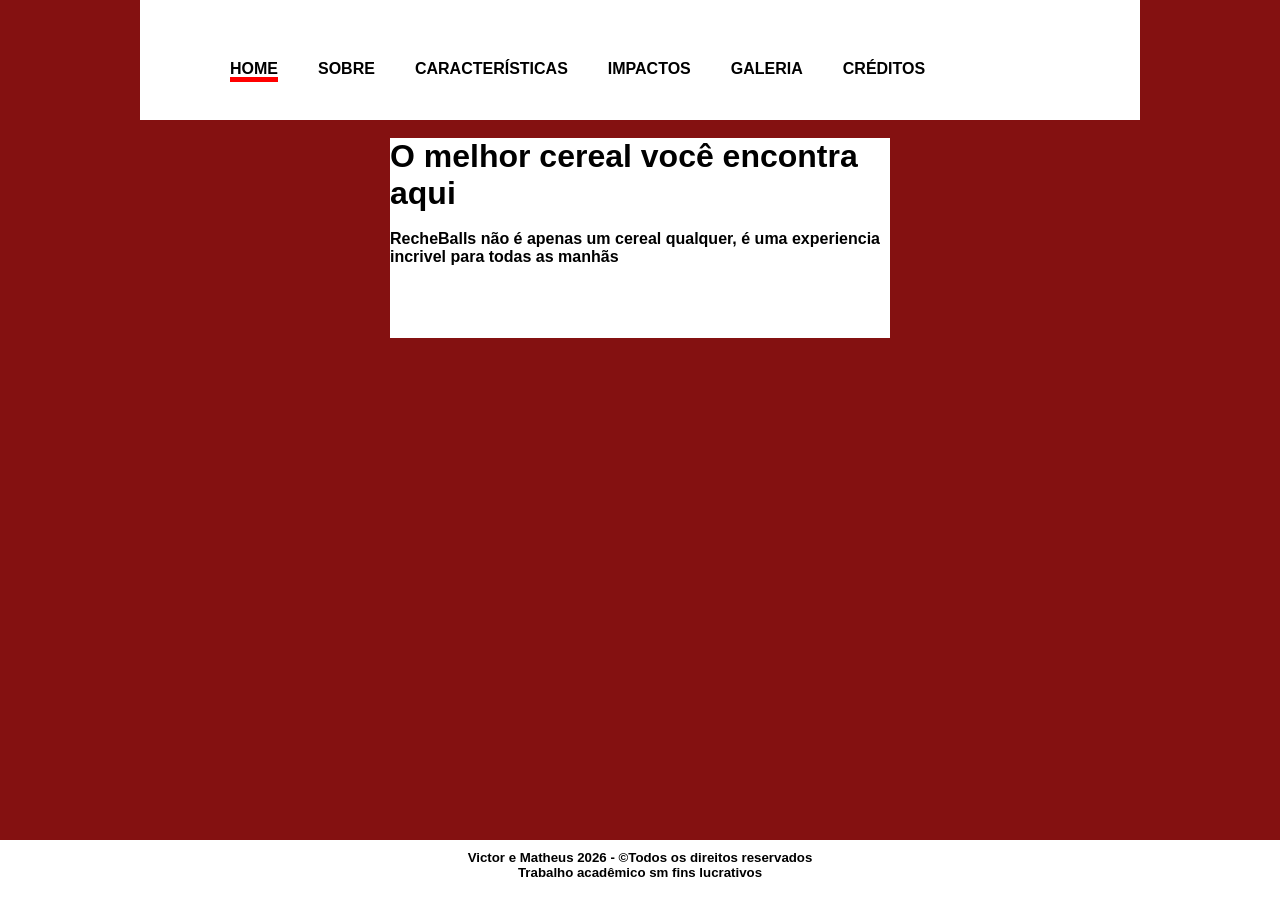
==== commit 17b54b11: "Update index.html" ====
--- a/index.html
+++ b/index.html
@@ -13,7 +13,7 @@
 					<li><a href="sobre.html">Sobre</a></li>
 					<li><a href="especificacao.html">Características</a></li>
                     <li><a href="impactos.html">Impactos</a></li>
-                    <li><a href="galeria.html">imagens</a></li>
+                    <li><a href="galeria.html">Galeria</a></li>
                     <li><a href="credito.html">Créditos</a></li>
 				 </ul>
 		</div><br>
